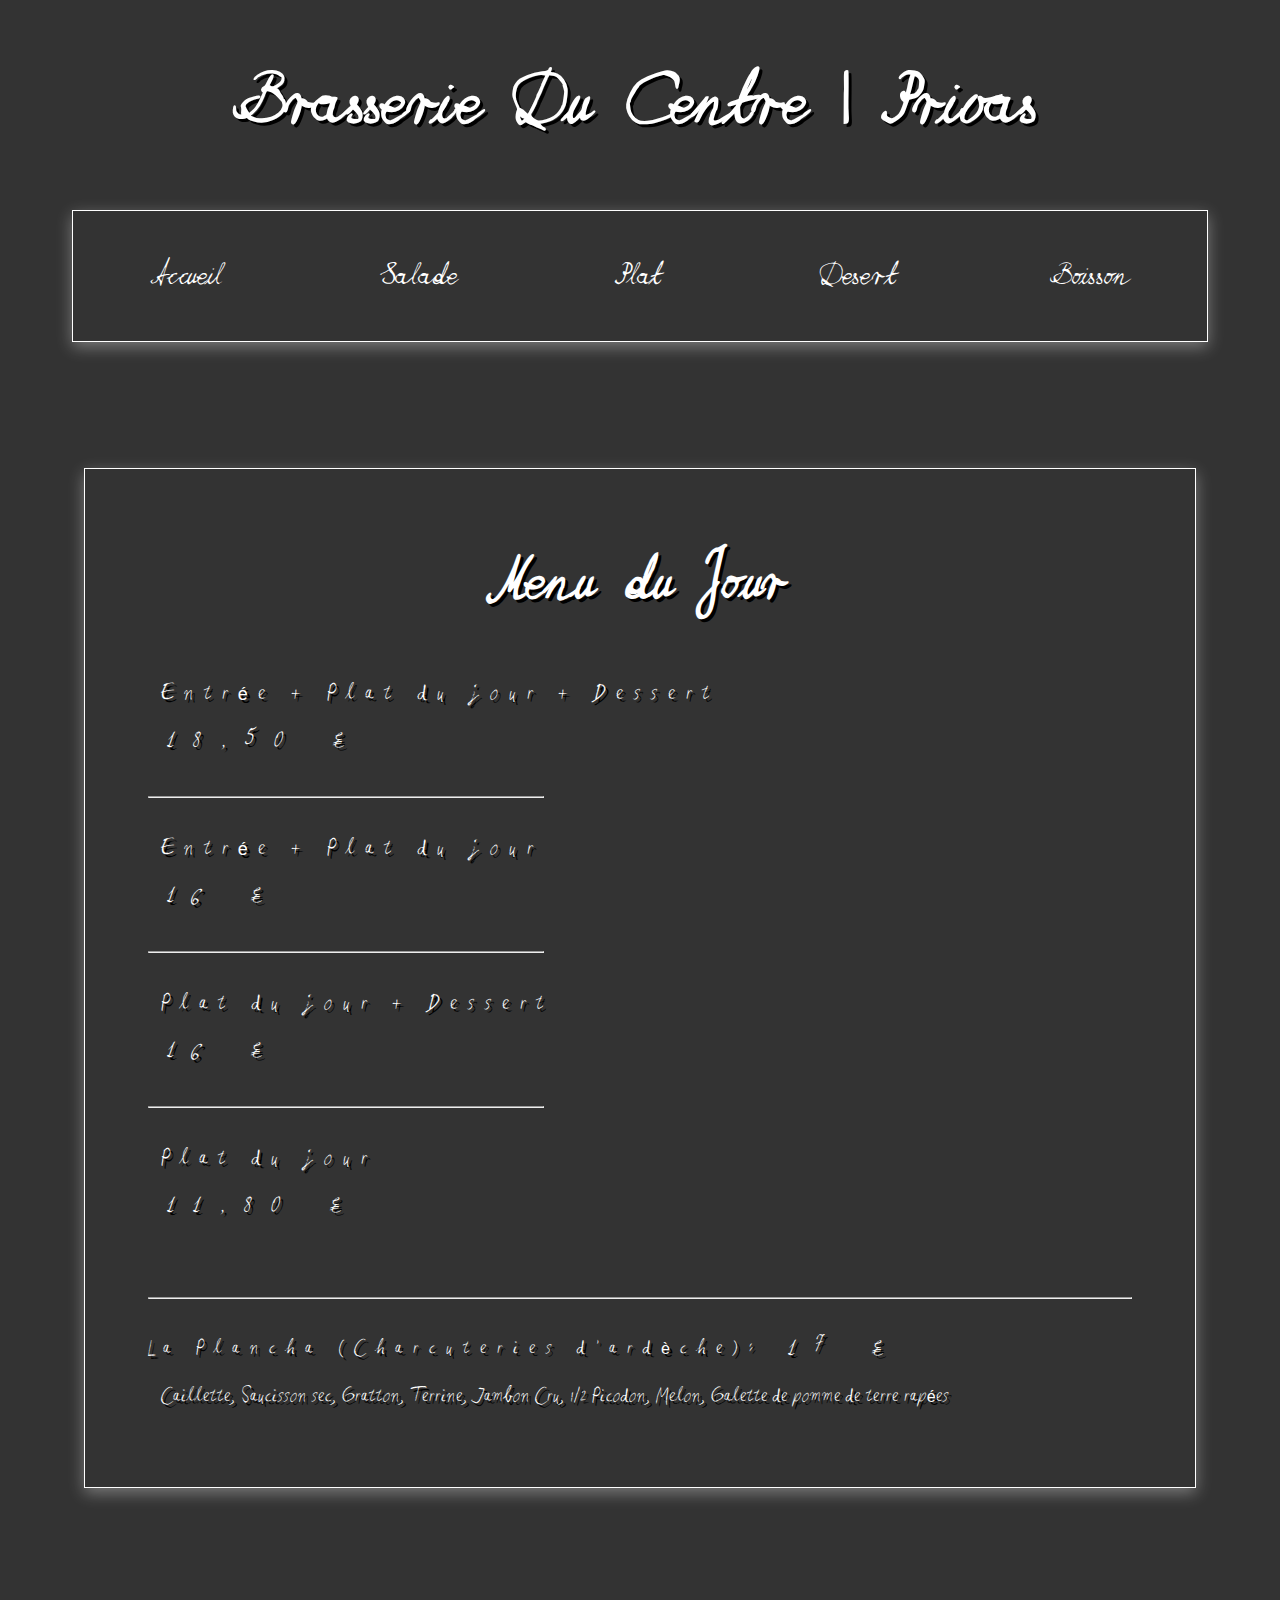
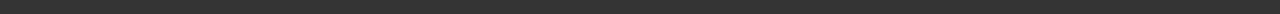
==== index.html @ b31a71cd "change font "cafe"" ====
<!DOCTYPE html>
<html lang="en">
<head>
    <meta charset="UTF-8">
    <title>Brasserie Du Centre | Privas</title>
    <link rel="stylesheet" href="style.css">
    <link rel="stylesheet" href="img/fontawesome-free-5.15.4-web/css/all.min.css">
    <!--    <script rel="stylesheet" href="img/fontawesome-free-5.15.4-web/js/all.min.js"></script>-->
</head>
<body>
<div class="title_main">
    <h1>Brasserie Du Centre | Privas</h1>
</div>
<nav class="card-nav">
    <button id="index">Accueil</button>
    <button id="salade">Salade</button>
    <button id="plat">Plat</button>
    <button id="dessert">Desert</button>
    <button id="boisson">Boisson</button>
</nav>
<main id="content" class="card">
    <h2 class="title_content">Menu du Jour</h2>
    <span class="title_menus">Entrée + Plat du jour + Dessert</span>
    <p class="price_dish">18,50 €</p>
    <hr class="half_line">
    <span class="title_menus">Entrée + Plat du jour</span>
    <p class="price_dish">16 €</p>
    <hr class="half_line">
    <span class="title_menus">Plat du jour + Dessert</span>
    <p class="price_dish">16 €</p>
    <hr class="half_line">
    <span class="title_menus">Plat du jour</span>
    <p class="price_dish">11,80 €</p>
    <br>
    <br>
    <hr>
    <br>
    <span class="title_dish">La Plancha (Charcuteries d'ardèche):</span>
    <span class="price_dish">17 €</span>
    <p class="description_dish">Caillette, Saucisson sec, Gratton, Terrine, Jambon Cru, 1/2 Picodon, Melon, Galette de
        pomme de terre rapées</p>
</main>
<script>
    tab_page = ["index", "salade", "plat", "dessert", "boisson"]
    content = document.getElementById("content")
    document.querySelectorAll("button").forEach(el => el.addEventListener('click', function (event) {
            // console.log(event.srcElement.id)
            switch (event.srcElement.id) {
                case tab_page[0]:
                    content.innerHTML =
                        ` <h2 class="title_content">Menu du Jour</h2>
    <span class="title_menus">Entrée + Plat du jour + Dessert</span>
    <p class="price_dish">18,50 €</p>
    <hr class="half_line">
    <span class="title_menus">Entrée + Plat du jour</span>
    <p class="price_dish">16 €</p>
    <hr class="half_line">
    <span class="title_menus">Plat du jour + Dessert</span>
    <p class="price_dish">16 €</p>
    <hr class="half_line">
    <span class="title_menus">Plat du jour</span>
    <p class="price_dish">11,80 €</p>
    <br>
    <br>
    <hr>
    <br>
    <span class="title_menus">La Plancha (Charcuteries d'ardèche):</span>
    <span class="price_dish">17 €</span>
    <p class="description_dish">Caillette, Saucisson sec, Gratton, Terrine, Jambon Cru, 1/2 Picodon, Melon (Uniquement en été), Galette de
        pomme de terre rapées</p>
`;
                    break;
                case tab_page[1]:
                    content.innerHTML = `
                    <h2 class="title_content">Nos Salade</h2>
    <span class="title_dish">Salade à la caillette Ardèchoise :</span>
    <span class="price_dish">12,50 €</span>
    <p class="description_dish">Pomme de terre sautées, salade verte, tomates, caillette chaude</p>
        <hr class="half_line">
    <span class="title_dish">Salade façon paysanne :</span>
    <span class="price_dish">12,50 €</span>
    <p class="description_dish">Pomme de terre sautées, salade verte, tomates, 2 oeufs au plat</p>
    <hr class="half_line">
    <span class="title_dish">Salade façon crétoise :</span>
    <span class="price_dish">13 €</span>
    <p class="description_dish">Salade verte, tomates,comcombres, féta, olives noires</p>
    <hr class="half_line">
    <span class="title_dish">Salade façon italienne :</span>
    <span class="price_dish">13 €</span>
    <p class="description_dish">Pomme de terre sautées, salade verte, tomates, caillette chaude</p>
    <hr class="half_line">
    <span class="title_dish">Salade façon norvégienne :</span>
    <span class="price_dish">13,50 €</span>
    <p class="description_dish">Salade verte, tomates, saumon fumé, avocat, ravioles de Royan poelées</p>
`
                    break;

                case tab_page[2]:
                    content.innerHTML = `
                                        <h2 class="title_content">Nos Plat</h2>
    <span class="title_dish">Faux Filet (Origine France)</span>
    <p class="price_dish">17,50 €</p>
    <hr class="half_line">
    <span class="title_dish">Steack Haché</span>
    <p class="price_dish">14 €</p>
    <hr class="half_line">
    <span class="title_dish">Steack Tartare Charolais</span>
    <p class="price_dish">16 €</p>
    <hr class="half_line">
    <span class="title_dish">Carpaccio de boeuf</span>
    <p class="price_dish">16 €</p>
    <hr class="half_line">
    <span class="title_dish">Côte d'agneaux</span>
    <p class="price_dish">17,50 €</p>
    <hr class="half_line">
    <span class="title_dish">Omelette aux cèpes</span>
    <p class="price_dish">15 €</p>
                    `
                    break;
                case tab_page[3]:
                    content.innerHTML = `
                                        <h2 class="title_content">Dessert</h2>
    <span class="title_dish">Dessert du jour</span>
    <p class="price_dish">5 €</p>
                    `
                    break;

                case tab_page[4]:
                    content.innerHTML =`
                                        <h2 class="title_content" style="margin-left: 1%; margin-right: 1%;">La Plancha</h2>

    <span class="title_dish">La Plancha (Charcuteries d'ardèche):</span>
    <span class="price_dish">17 €</span>
    <p class="description_dish">Caillette, Saucisson sec, Gratton, Terrine, Jambon Cru, 1/2 Picodon, Melon (Uniquement en été), Galette de
        pomme de terre rapées</p>
                                        <h2 class="title_content">Nos boissons</h2>
<!--    <span class="description_dish">Entrée + Plat du jour + Dessert</span>-->
<!--    <span class="price_dish">18,50 €</span>-->
<!--    <hr class="half_line">-->
                    `
                    break;
            }

        }, false)
    );
</script>
</body>
</html>
---- style.css ----
@font-face {
    font-family: brasserie;
    src: url(img/Brasserie.ttf);
}
@font-face {
    font-family: cafe;
    src: url(img/Heinashurry.ttf);
}

body {
    background-color: rgba(0, 0, 0, 0.8);
    color: #fff;
    font-family: cafe, sans-serif;
    text-shadow: 3px 3px black;
    box-sizing: content-box;
}

h1 {
    font-size: 6vh;
}

.title_main {
    margin-top: 5vh;
    text-align: center;
    font-size: x-large;
    font-family: brasserie, sans-serif;

}

nav {
    border-bottom: 3px solid #fff;
    margin: 5vh 5vw 5vh 5vw;
    display: flex;
    flex-direction: row;
    flex-wrap: nowrap;
    justify-content: space-evenly;
}

button {
    color: #fff;
    background: none;
    text-decoration: none;
    border: none;
    font-family: brasserie, sans-serif;
    font-size: 2.6vh;
    margin: auto;
}

main {
    margin: 10% 6% 10% 6%;
    padding: 5%;
    border: 2px solid #fff;
}

.title_content {
    font-size: 5vh;
    text-align: center;
    margin: 0 1vh 5vh 1vh;
    font-family: brasserie, sans-serif;
}
.title_dish{
    font-size: 1.8vh;
    letter-spacing: 10px;


}
.title_menus {
    font-size: 2vh;
    margin-left: 1vw;
    margin-right: 2vw;
    letter-spacing: 10px;

}
.description_dish {
    /*font-size: 1.3vh;*/
    margin-left: 1vw;
    margin-right: 2vw;
}

.card-nav {
    height: 130px;
    /*height: 40%;*/
    border: 1px solid #fff;
    box-shadow: rgba(255, 255, 255, 0.35) 0px 5px 15px;
}
.card {
    border: 1px solid #fff;
    box-shadow: rgba(255, 255, 255, 0.35) 0px 5px 15px;
}

.half_line {
    width: 40%;
    margin-left: 0;
    margin-top: 4vh;
    margin-bottom: 4vh;
}

.price_dish {
    margin-left: 20px;
    letter-spacing: 20px;
    font-family: brasserie, sans-serif;

}
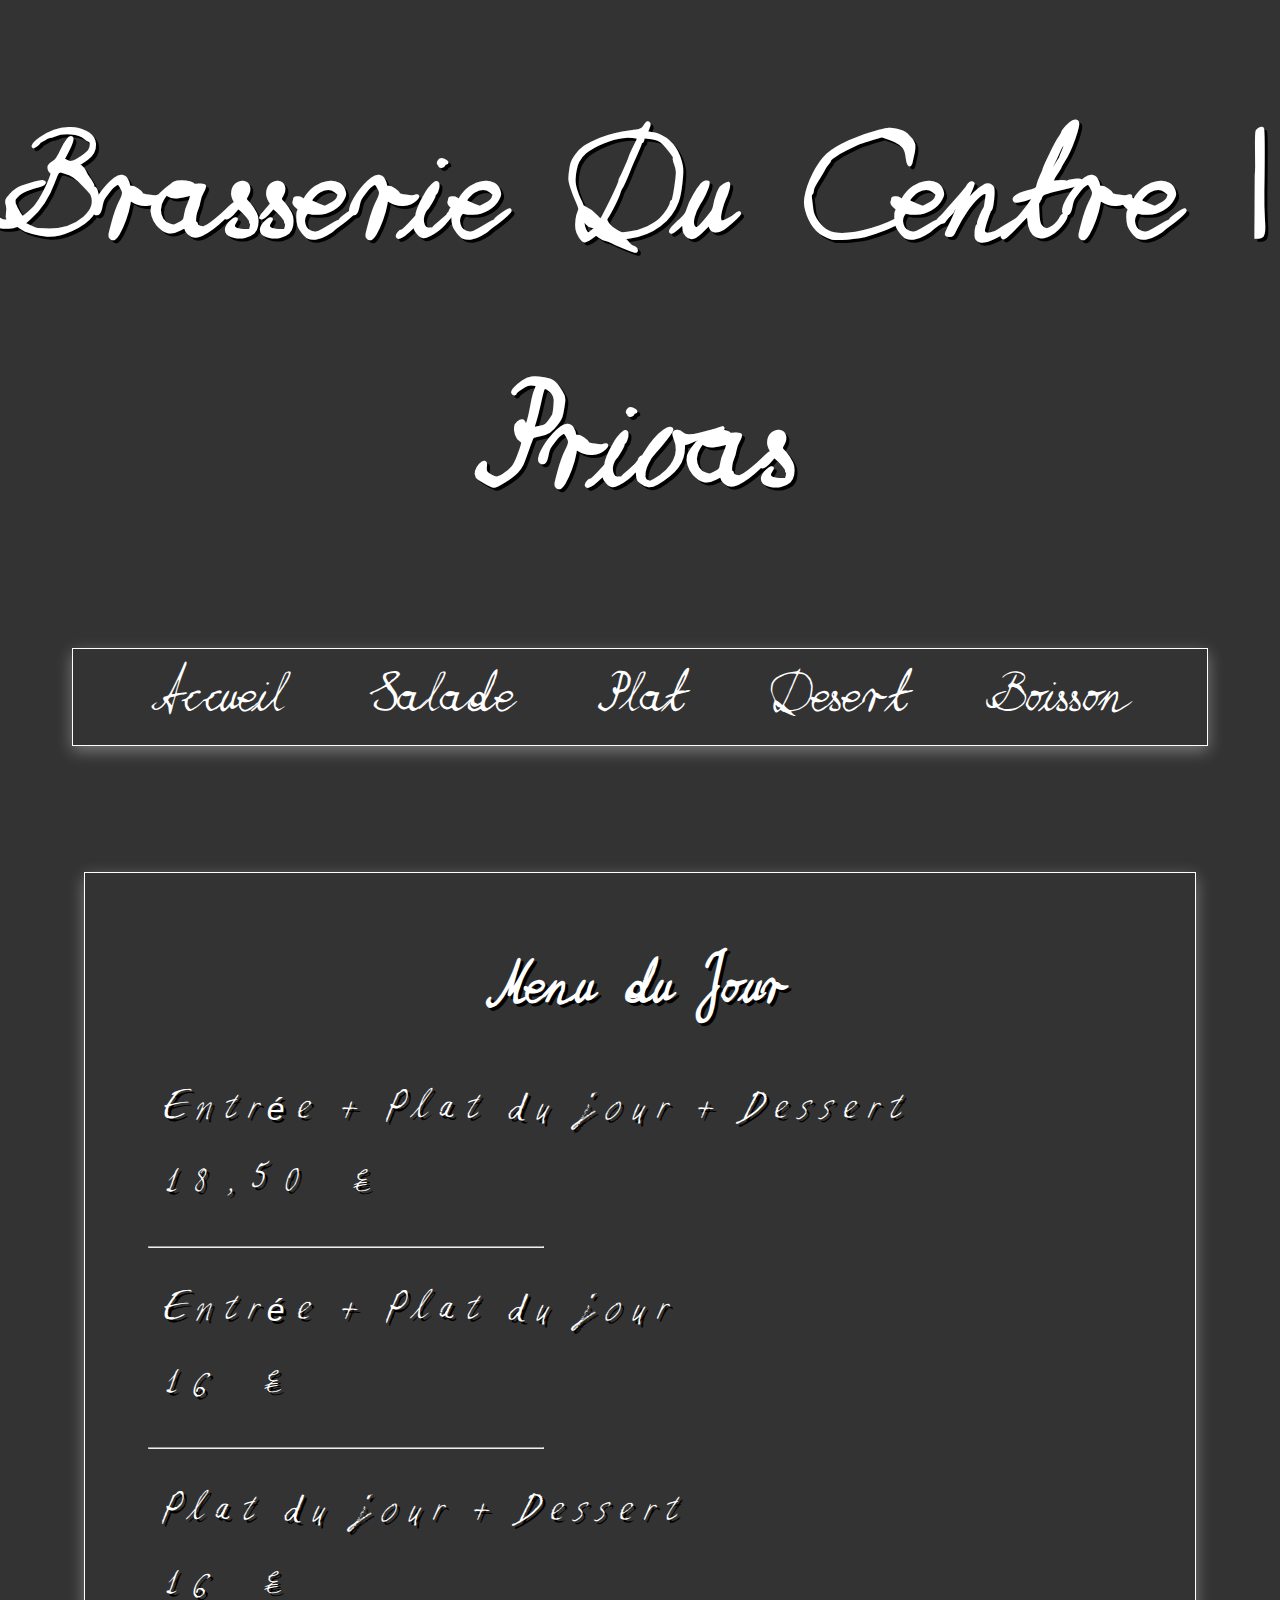
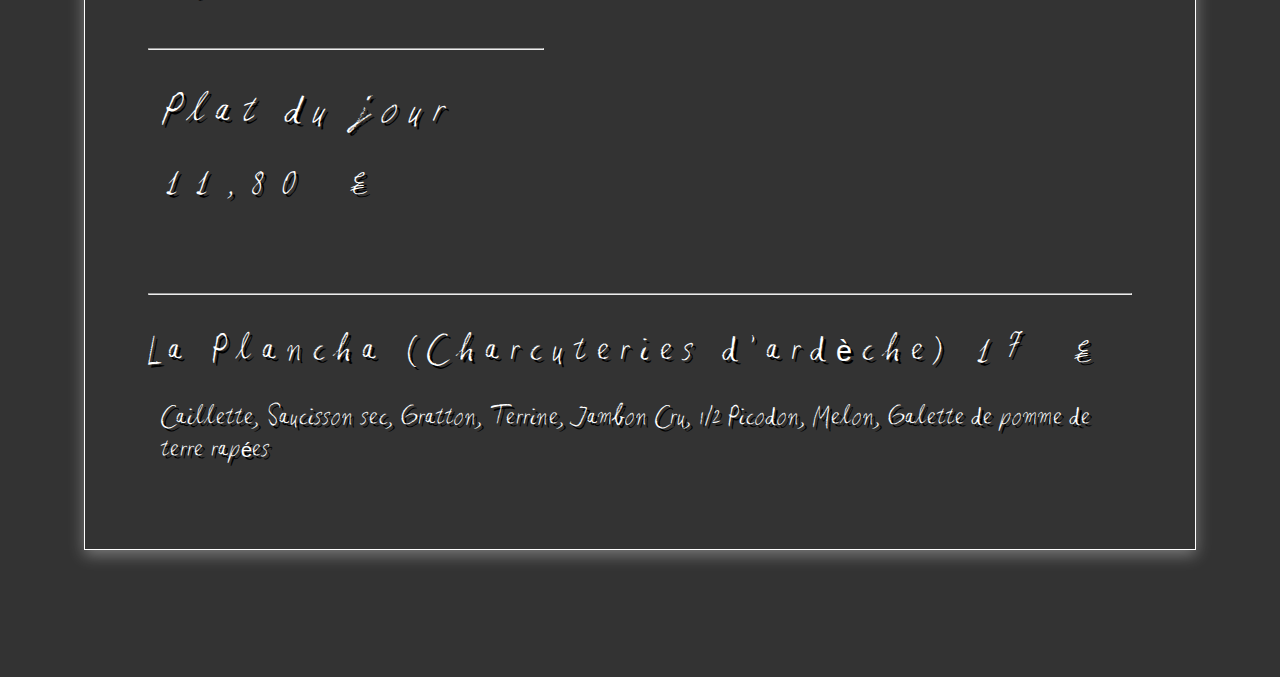
==== commit 7af07a41: "change font "cafe"" ====
--- a/index.html
+++ b/index.html
@@ -12,11 +12,11 @@
     <h1>Brasserie Du Centre | Privas</h1>
 </div>
 <nav class="card-nav">
-    <button id="index">Accueil</button>
-    <button id="salade">Salade</button>
-    <button id="plat">Plat</button>
-    <button id="dessert">Desert</button>
-    <button id="boisson">Boisson</button>
+    <div><button id="index">Accueil</button></div>
+    <div><button id="salade">Salade</button></div>
+    <div><button id="plat">Plat</button></div>
+    <div><button id="dessert">Desert</button></div>
+    <div><button id="boisson">Boisson</button></div>
 </nav>
 <main id="content" class="card">
     <h2 class="title_content">Menu du Jour</h2>
@@ -35,7 +35,7 @@
     <br>
     <hr>
     <br>
-    <span class="title_dish">La Plancha (Charcuteries d'ardèche):</span>
+    <span class="title_dish">La Plancha (Charcuteries d'ardèche)</span>
     <span class="price_dish">17 €</span>
     <p class="description_dish">Caillette, Saucisson sec, Gratton, Terrine, Jambon Cru, 1/2 Picodon, Melon, Galette de
         pomme de terre rapées</p>
@@ -64,7 +64,7 @@
     <br>
     <hr>
     <br>
-    <span class="title_menus">La Plancha (Charcuteries d'ardèche):</span>
+    <span class="title_menus">La Plancha (Charcuteries d'ardèche)</span>
     <span class="price_dish">17 €</span>
     <p class="description_dish">Caillette, Saucisson sec, Gratton, Terrine, Jambon Cru, 1/2 Picodon, Melon (Uniquement en été), Galette de
         pomme de terre rapées</p>
@@ -73,23 +73,23 @@
                 case tab_page[1]:
                     content.innerHTML = `
                     <h2 class="title_content">Nos Salade</h2>
-    <span class="title_dish">Salade à la caillette Ardèchoise :</span>
+    <span class="title_dish">Salade à la caillette Ardèchoise </span>
     <span class="price_dish">12,50 €</span>
     <p class="description_dish">Pomme de terre sautées, salade verte, tomates, caillette chaude</p>
         <hr class="half_line">
-    <span class="title_dish">Salade façon paysanne :</span>
+    <span class="title_dish">Salade façon paysanne </span>
     <span class="price_dish">12,50 €</span>
     <p class="description_dish">Pomme de terre sautées, salade verte, tomates, 2 oeufs au plat</p>
     <hr class="half_line">
-    <span class="title_dish">Salade façon crétoise :</span>
+    <span class="title_dish">Salade façon crétoise </span>
     <span class="price_dish">13 €</span>
     <p class="description_dish">Salade verte, tomates,comcombres, féta, olives noires</p>
     <hr class="half_line">
-    <span class="title_dish">Salade façon italienne :</span>
+    <span class="title_dish">Salade façon italienne </span>
     <span class="price_dish">13 €</span>
     <p class="description_dish">Pomme de terre sautées, salade verte, tomates, caillette chaude</p>
     <hr class="half_line">
-    <span class="title_dish">Salade façon norvégienne :</span>
+    <span class="title_dish">Salade façon norvégienne </span>
     <span class="price_dish">13,50 €</span>
     <p class="description_dish">Salade verte, tomates, saumon fumé, avocat, ravioles de Royan poelées</p>
 `
@@ -129,7 +129,7 @@
                     content.innerHTML =`
                                         <h2 class="title_content" style="margin-left: 1%; margin-right: 1%;">La Plancha</h2>
 
-    <span class="title_dish">La Plancha (Charcuteries d'ardèche):</span>
+    <span class="title_dish">La Plancha (Charcuteries d'ardèche)</span>
     <span class="price_dish">17 €</span>
     <p class="description_dish">Caillette, Saucisson sec, Gratton, Terrine, Jambon Cru, 1/2 Picodon, Melon (Uniquement en été), Galette de
         pomme de terre rapées</p>
--- a/style.css
+++ b/style.css
@@ -16,7 +16,7 @@
 }
 
 h1 {
-    font-size: 6vh;
+    font-size: 7rem;
 }
 
 .title_main {
@@ -32,7 +32,7 @@
     margin: 5vh 5vw 5vh 5vw;
     display: flex;
     flex-direction: row;
-    flex-wrap: nowrap;
+    /*flex-wrap: nowrap;*/
     justify-content: space-evenly;
 }
 
@@ -42,8 +42,8 @@
     text-decoration: none;
     border: none;
     font-family: brasserie, sans-serif;
-    font-size: 2.6vh;
-    margin: auto;
+    font-size: 2.6rem;
+    /*margin: auto;*/
 }
 
 main {
@@ -59,27 +59,28 @@
     font-family: brasserie, sans-serif;
 }
 .title_dish{
-    font-size: 1.8vh;
+    font-size: 1.8rem;
     letter-spacing: 10px;
 
 
 }
 .title_menus {
-    font-size: 2vh;
+    font-size: 2rem;
     margin-left: 1vw;
     margin-right: 2vw;
     letter-spacing: 10px;
+    font-style: oblique;
 
 }
 .description_dish {
-    /*font-size: 1.3vh;*/
+    font-size: 1.3rem;
     margin-left: 1vw;
     margin-right: 2vw;
 }
 
 .card-nav {
-    height: 130px;
-    /*height: 40%;*/
+    /*height: 130px;*/
+    height: 60%;
     border: 1px solid #fff;
     box-shadow: rgba(255, 255, 255, 0.35) 0px 5px 15px;
 }
@@ -97,6 +98,7 @@
 
 .price_dish {
     margin-left: 20px;
+    font-size: 1.5rem;
     letter-spacing: 20px;
     font-family: brasserie, sans-serif;
 
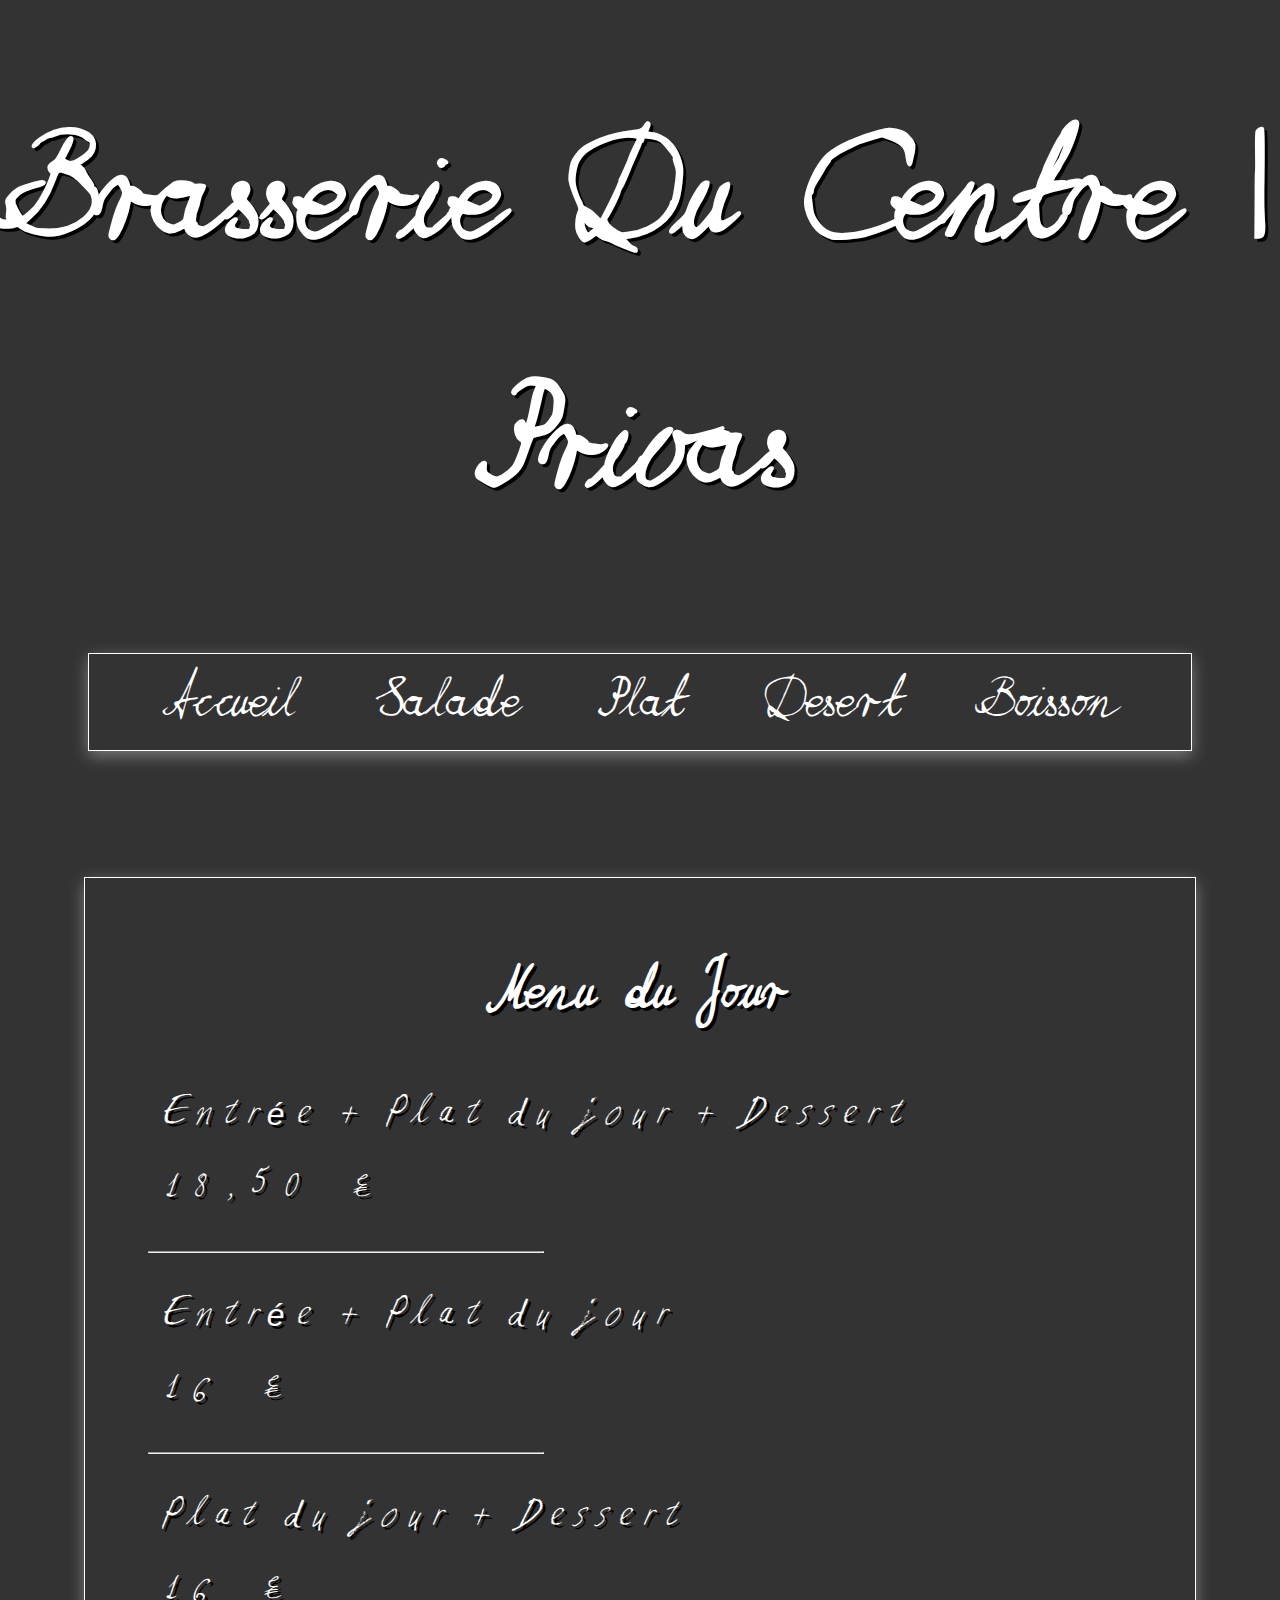
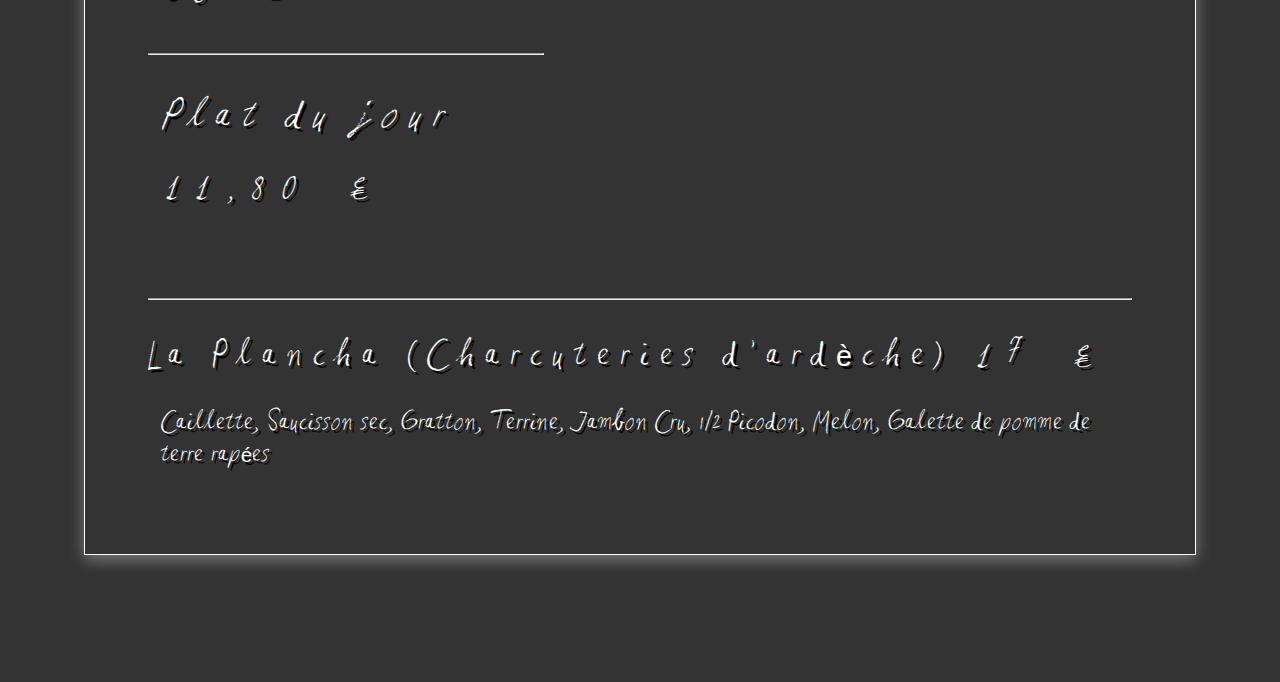
==== commit 9ea38bd9: "change font "cafe"" ====
--- a/index.html
+++ b/index.html
@@ -12,11 +12,21 @@
     <h1>Brasserie Du Centre | Privas</h1>
 </div>
 <nav class="card-nav">
-    <div><button id="index">Accueil</button></div>
-    <div><button id="salade">Salade</button></div>
-    <div><button id="plat">Plat</button></div>
-    <div><button id="dessert">Desert</button></div>
-    <div><button id="boisson">Boisson</button></div>
+    <div>
+        <button id="index">Accueil</button>
+    </div>
+    <div>
+        <button id="salade">Salade</button>
+    </div>
+    <div>
+        <button id="plat">Plat</button>
+    </div>
+    <div>
+        <button id="dessert">Desert</button>
+    </div>
+    <div>
+        <button id="boisson">Boisson</button>
+    </div>
 </nav>
 <main id="content" class="card">
     <h2 class="title_content">Menu du Jour</h2>
@@ -104,9 +114,9 @@
     <span class="title_dish">Steack Haché</span>
     <p class="price_dish">14 €</p>
     <hr class="half_line">
-    <span class="title_dish">Steack Tartare Charolais</span>
-    <p class="price_dish">16 €</p>
-    <hr class="half_line">
+<!--    <span class="title_dish">Steack Tartare Charolais</span>-->
+<!--    <p class="price_dish">16 €</p>-->
+<!--    <hr class="half_line">-->
     <span class="title_dish">Carpaccio de boeuf</span>
     <p class="price_dish">16 €</p>
     <hr class="half_line">
@@ -126,7 +136,7 @@
                     break;
 
                 case tab_page[4]:
-                    content.innerHTML =`
+                    content.innerHTML = `
                                         <h2 class="title_content" style="margin-left: 1%; margin-right: 1%;">La Plancha</h2>
 
     <span class="title_dish">La Plancha (Charcuteries d'ardèche)</span>
@@ -134,8 +144,13 @@
     <p class="description_dish">Caillette, Saucisson sec, Gratton, Terrine, Jambon Cru, 1/2 Picodon, Melon (Uniquement en été), Galette de
         pomme de terre rapées</p>
                                         <h2 class="title_content">Nos boissons</h2>
-<!--    <span class="description_dish">Entrée + Plat du jour + Dessert</span>-->
-<!--    <span class="price_dish">18,50 €</span>-->
+    <span class="description_dish">Pression</span>
+    <br>
+    <span class="title_drink">Kronenbourg</span>
+    <span class="price_drink">2,80 €</span>
+    <br>
+    <span class="title_drink">Grimbergen</span>
+    <span class="price_drink">4,20 €</span>
 <!--    <hr class="half_line">-->
                     `
                     break;
--- a/style.css
+++ b/style.css
@@ -2,6 +2,7 @@
     font-family: brasserie;
     src: url(img/Brasserie.ttf);
 }
+
 @font-face {
     font-family: cafe;
     src: url(img/Heinashurry.ttf);
@@ -29,10 +30,9 @@
 
 nav {
     border-bottom: 3px solid #fff;
-    margin: 5vh 5vw 5vh 5vw;
+    margin: 5rem 5rem 5rem 5rem;
     display: flex;
     flex-direction: row;
-    /*flex-wrap: nowrap;*/
     justify-content: space-evenly;
 }
 
@@ -58,12 +58,12 @@
     margin: 0 1vh 5vh 1vh;
     font-family: brasserie, sans-serif;
 }
-.title_dish{
+
+.title_dish {
     font-size: 1.8rem;
     letter-spacing: 10px;
+}
 
-
-}
 .title_menus {
     font-size: 2rem;
     margin-left: 1vw;
@@ -72,6 +72,7 @@
     font-style: oblique;
 
 }
+
 .description_dish {
     font-size: 1.3rem;
     margin-left: 1vw;
@@ -79,11 +80,11 @@
 }
 
 .card-nav {
-    /*height: 130px;*/
     height: 60%;
     border: 1px solid #fff;
     box-shadow: rgba(255, 255, 255, 0.35) 0px 5px 15px;
 }
+
 .card {
     border: 1px solid #fff;
     box-shadow: rgba(255, 255, 255, 0.35) 0px 5px 15px;
@@ -101,5 +102,15 @@
     font-size: 1.5rem;
     letter-spacing: 20px;
     font-family: brasserie, sans-serif;
+}
 
+.title_drink {
+    font-size: 1.2rem;
+}
+
+.price_drink {
+    margin-left: 20px;
+    font-size: 1rem;
+    letter-spacing: 20px;
+    font-family: brasserie, sans-serif;
 }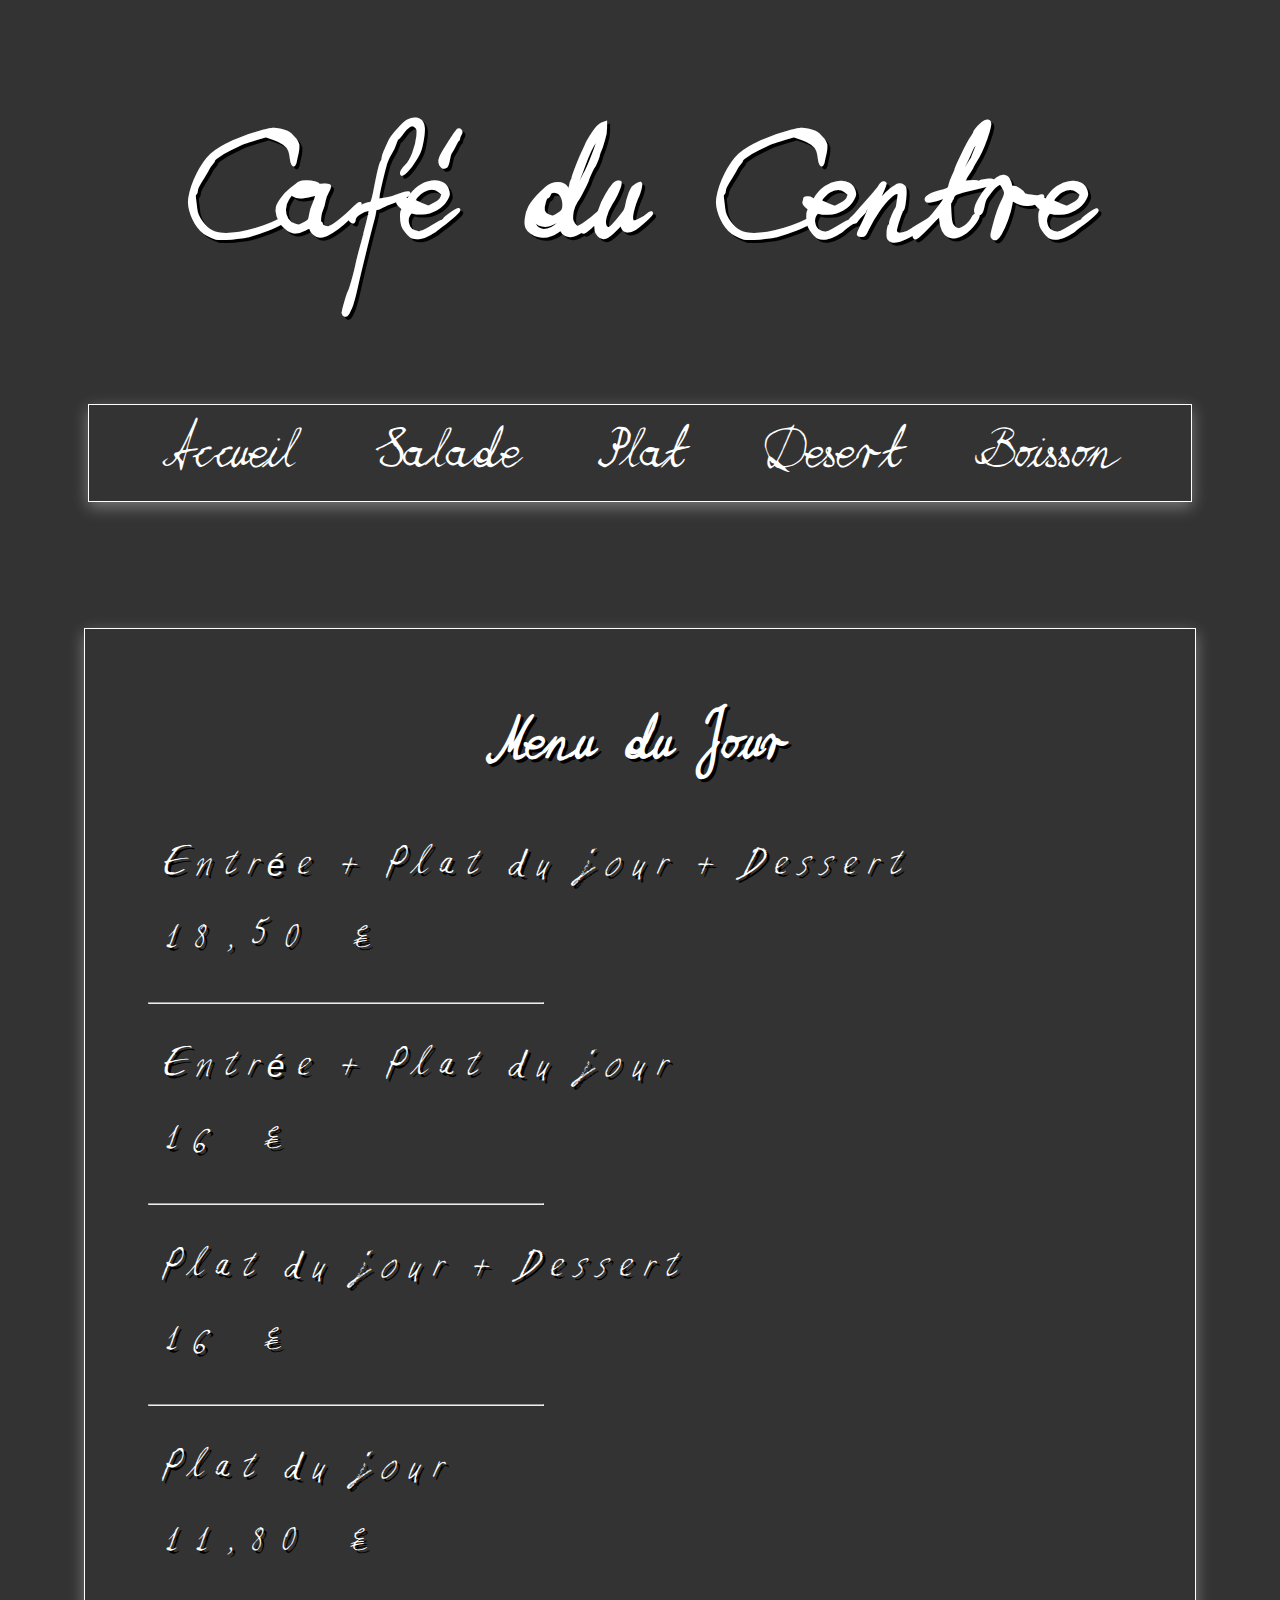
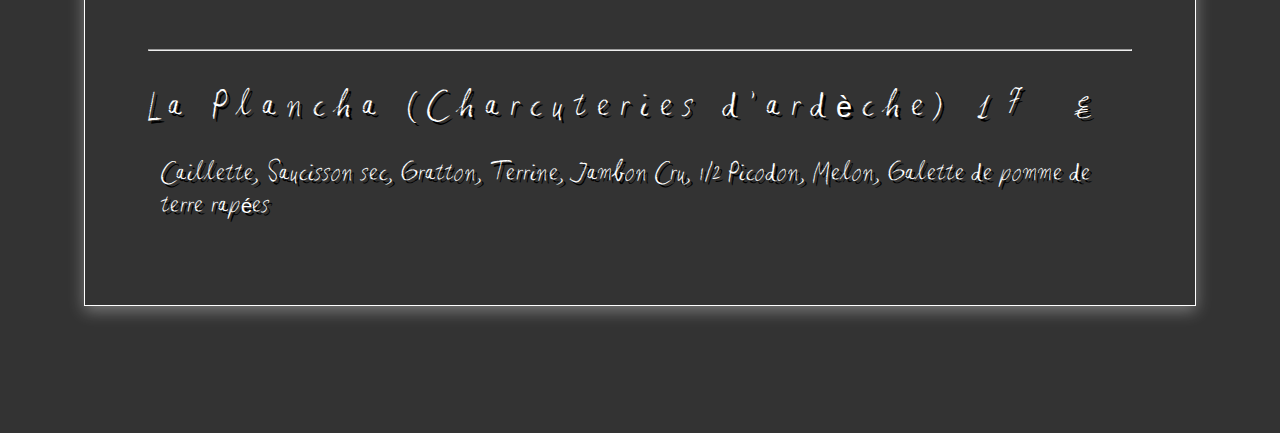
==== commit e1634782: "change font "cafe"" ====
--- a/index.html
+++ b/index.html
@@ -2,14 +2,12 @@
 <html lang="en">
 <head>
     <meta charset="UTF-8">
-    <title>Brasserie Du Centre | Privas</title>
+    <title>Café du Centre | Privas</title>
     <link rel="stylesheet" href="style.css">
-    <link rel="stylesheet" href="img/fontawesome-free-5.15.4-web/css/all.min.css">
-    <!--    <script rel="stylesheet" href="img/fontawesome-free-5.15.4-web/js/all.min.js"></script>-->
 </head>
 <body>
 <div class="title_main">
-    <h1>Brasserie Du Centre | Privas</h1>
+    <h1>Café du Centre</h1>
 </div>
 <nav class="card-nav">
     <div>
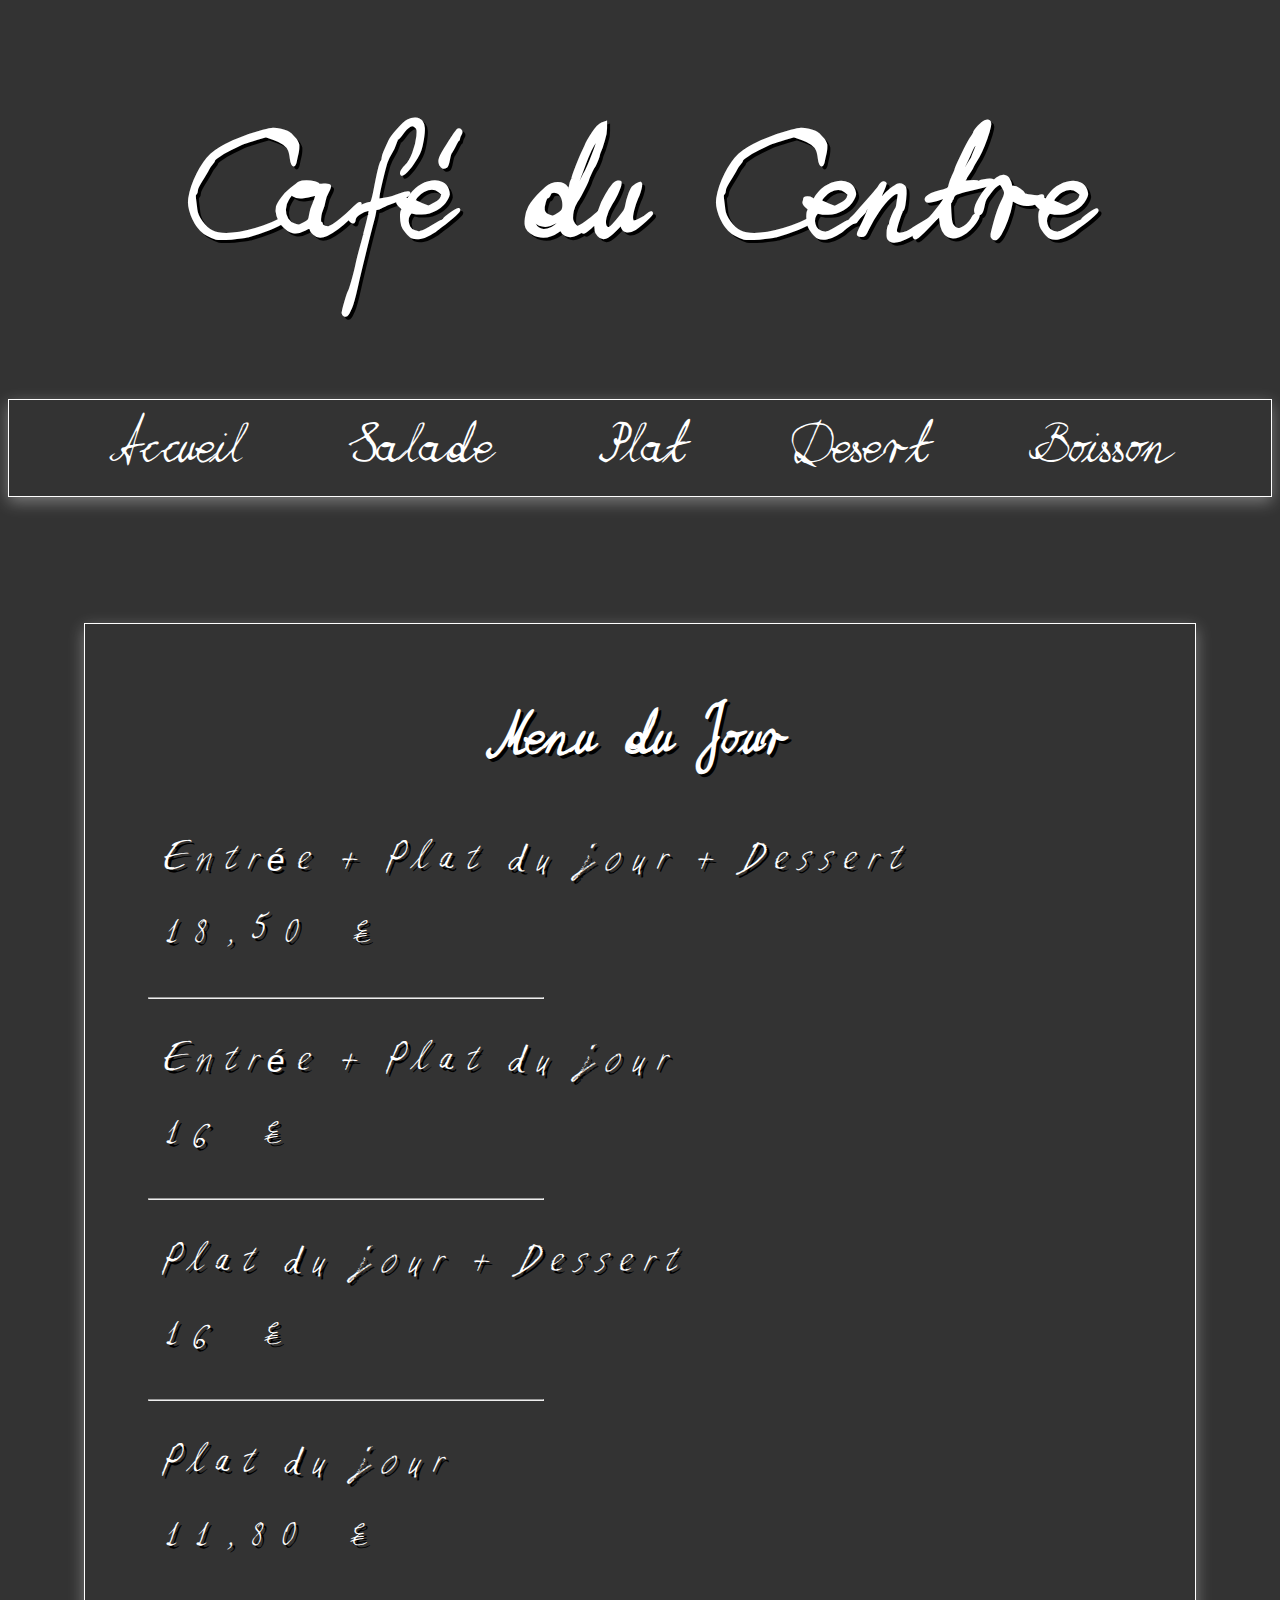
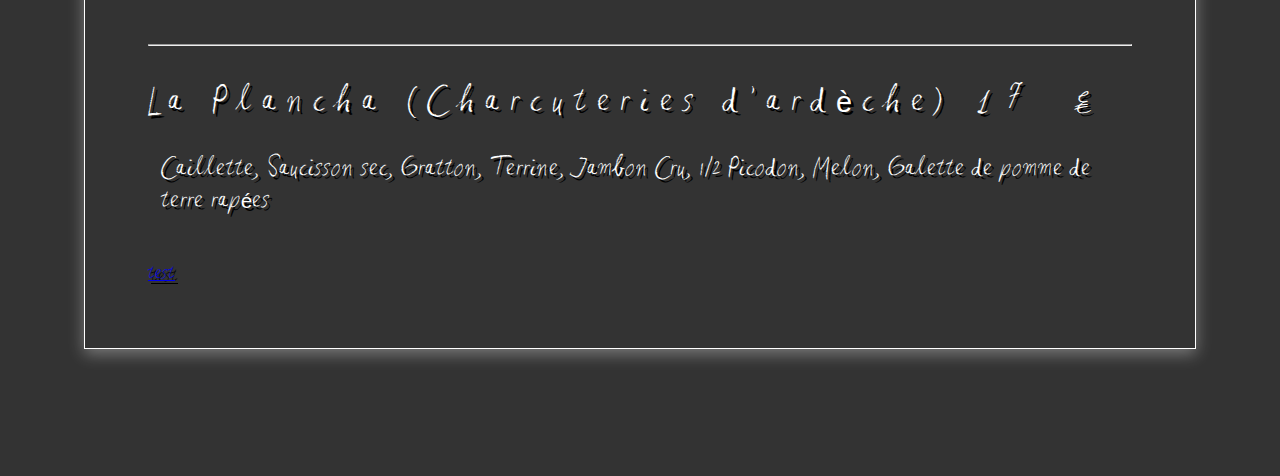
==== commit e1315957: "add test web site" ====
--- a/index.html
+++ b/index.html
@@ -47,6 +47,9 @@
     <span class="price_dish">17 €</span>
     <p class="description_dish">Caillette, Saucisson sec, Gratton, Terrine, Jambon Cru, 1/2 Picodon, Melon, Galette de
         pomme de terre rapées</p>
+    <br>
+    <a href="img/Restaurantly/index.html">test</a>
+
 </main>
 <script>
     tab_page = ["index", "salade", "plat", "dessert", "boisson"]
--- a/style.css
+++ b/style.css
@@ -30,7 +30,7 @@
 
 nav {
     border-bottom: 3px solid #fff;
-    margin: 5rem 5rem 5rem 5rem;
+    /*margin: 5rem 5rem 5rem 5rem;*/
     display: flex;
     flex-direction: row;
     justify-content: space-evenly;
@@ -80,7 +80,8 @@
 }
 
 .card-nav {
-    height: 60%;
+    /*height: 60%;*/
+    box-sizing: content-box;
     border: 1px solid #fff;
     box-shadow: rgba(255, 255, 255, 0.35) 0px 5px 15px;
 }
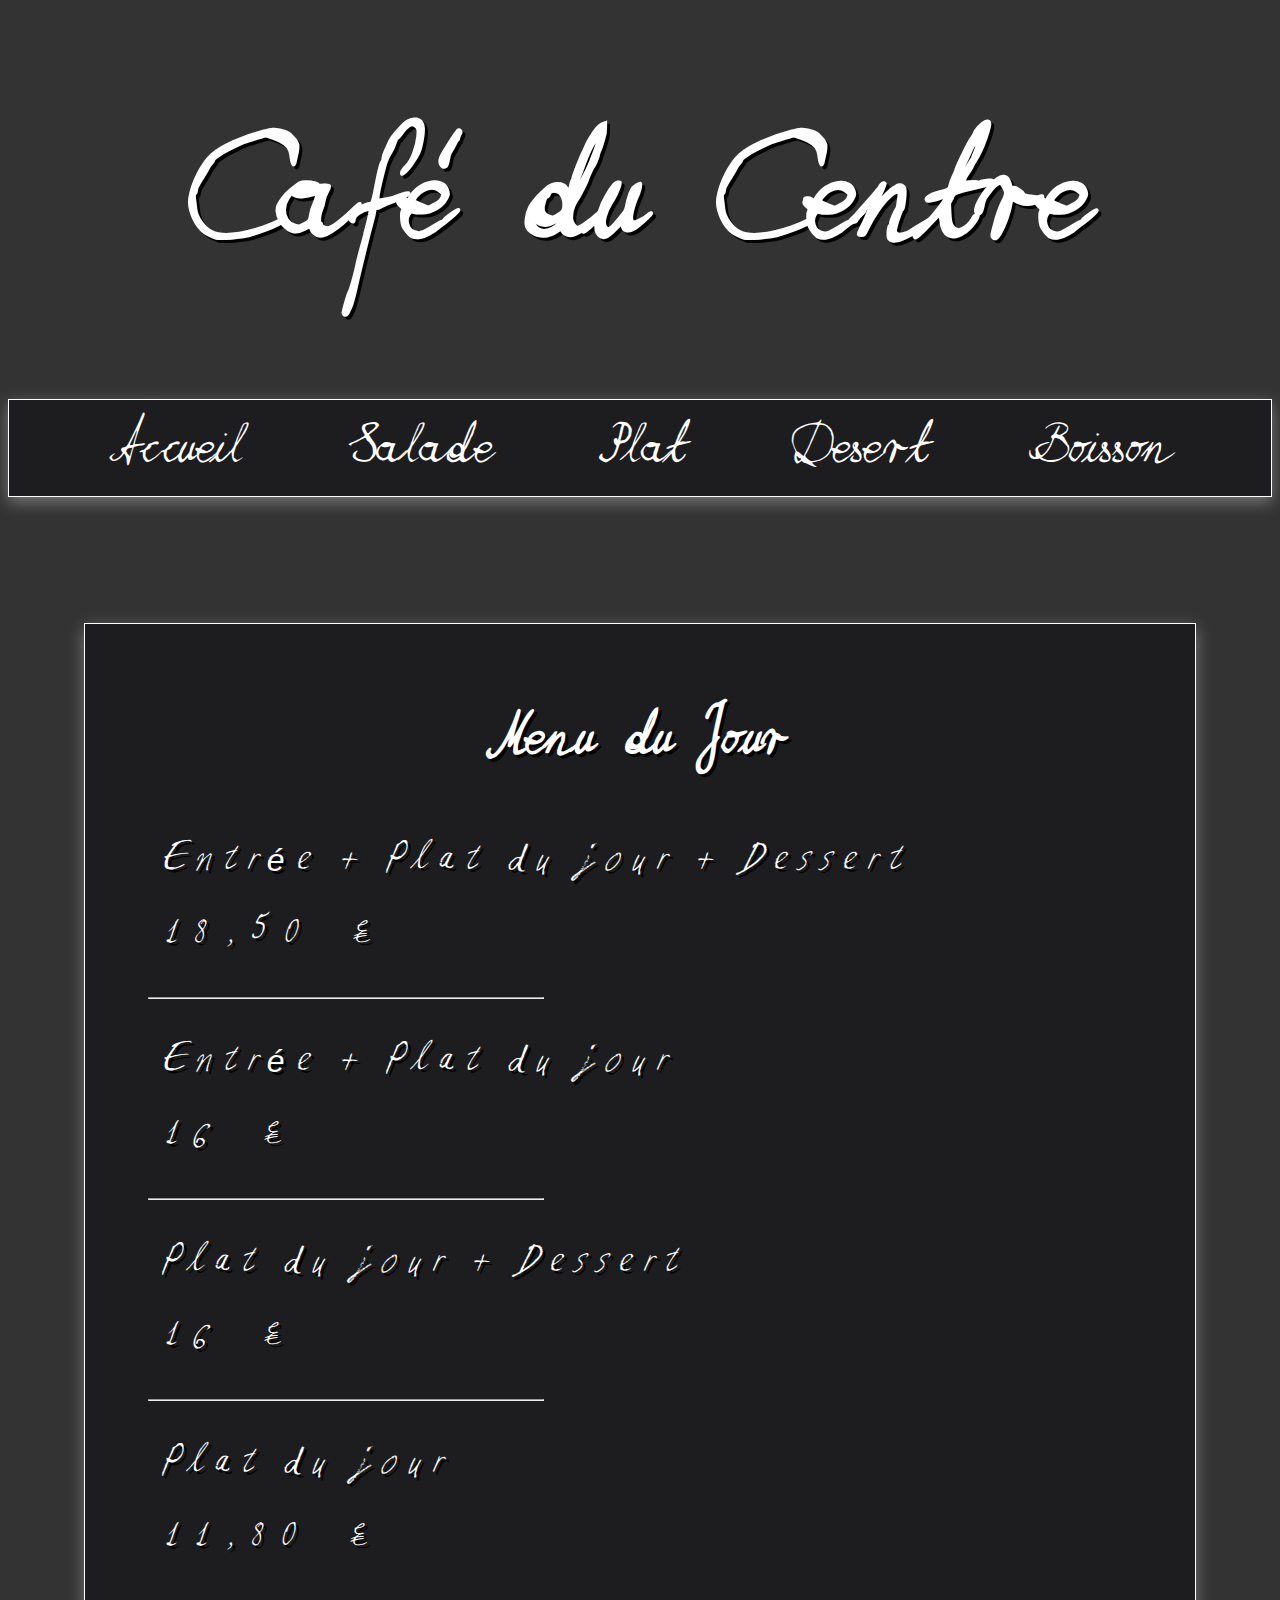
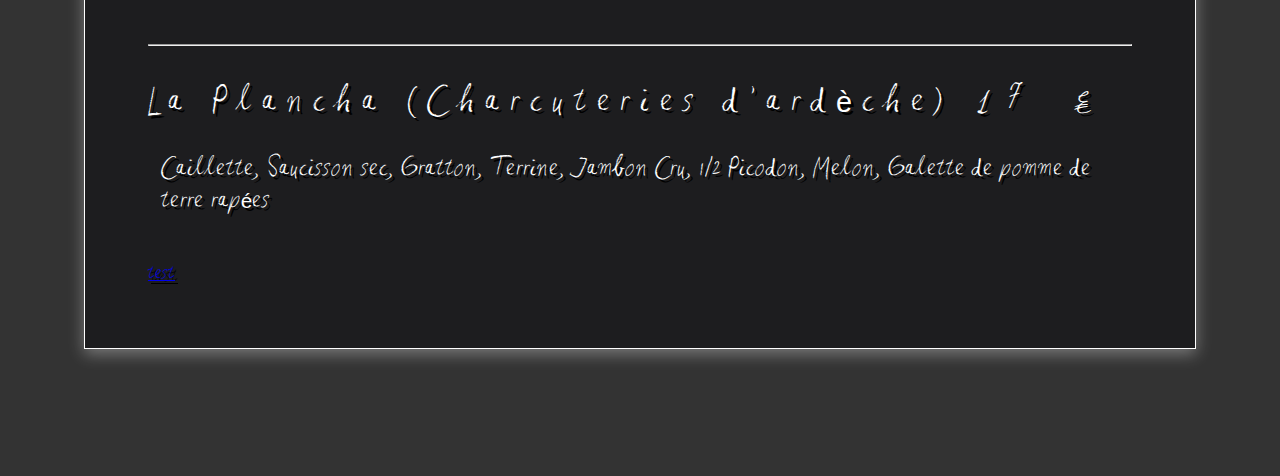
==== commit 52d2ecd7: "change background color" ====
--- a/index.html
+++ b/index.html
@@ -132,7 +132,7 @@
                     content.innerHTML = `
                                         <h2 class="title_content">Dessert</h2>
     <span class="title_dish">Dessert du jour</span>
-    <p class="price_dish">5 €</p>
+    <p class="price_dish">6 €</p>
                     `
                     break;
 
@@ -145,6 +145,9 @@
     <p class="description_dish">Caillette, Saucisson sec, Gratton, Terrine, Jambon Cru, 1/2 Picodon, Melon (Uniquement en été), Galette de
         pomme de terre rapées</p>
                                         <h2 class="title_content">Nos boissons</h2>
+                                        <section class="row_type_drink">
+        <div class="card_drink">
+
     <span class="description_dish">Pression</span>
     <br>
     <span class="title_drink">Kronenbourg</span>
@@ -152,7 +155,127 @@
     <br>
     <span class="title_drink">Grimbergen</span>
     <span class="price_drink">4,20 €</span>
-<!--    <hr class="half_line">-->
+    <br>
+    <span class="title_drink">BIÈRE + SIROP</span>
+    <span class="price_drink">3,20 €</span>
+    <br>
+    <span class="title_drink">MONACO /PANACHÉ</span>
+    <span class="price_drink">3,20 €</span>
+    <br>
+    </div>
+        <div class="card_drink">
+
+    <span class="title_drink">CAFÉ EXPRESSO</span>
+    <span class="price_drink">3,20 €</span>
+    <br>
+    <span class="title_drink">CAFÉ EXPRESSO Grand</span>
+    <span class="price_drink">3,20 €</span>
+    <br>
+    <span class="title_drink">CAFE CREME</span>
+    <span class="price_drink">3,20 €</span>
+    <br>
+    <span class="title_drink">CAPPUCCINO</span>
+    <span class="price_drink">3,20 €</span>
+    <br>
+    <span class="title_drink">CHOCOLAT</span>
+    <span class="price_drink">3,20 €</span>
+    <br>
+    <span class="title_drink">THÉ/VERVEINE</span>
+    <span class="price_drink">3,20 €</span>
+    <br>
+    <span class="title_drink">JUS DE FRUITS</span>
+    <span class="price_drink">3,20 €</span>
+    <br>
+    </div>
+    </section>
+<section class="row_type_drink">
+
+        <div class="card_drink">
+
+    <span class="title_drink">VINS ROUGE au verre</span>
+    <span class="price_drink">3,20 €</span>
+    <br>
+    <span class="title_drink">VINS BLANC au verre</span>
+    <span class="price_drink">3,20 €</span>
+    <br>
+    <span class="title_drink">VINS ROSE au verre</span>
+    <span class="price_drink">3,20 €</span>
+    <br>
+    <span class="title_drink">Rosé pamplemousse au verre</span>
+    <span class="price_drink">3,20 €</span>
+    <br>
+    <span class="title_drink">KIR AU VIN blanc au verre</span>
+    <span class="price_drink">3,20 €</span>
+    <br>
+    <span class="title_drink">PERRIER</span>
+    <span class="price_drink">3,20 €</span>
+    <br>
+    <span class="title_drink">RICARD</span>
+    <span class="price_drink">3,20 €</span>
+    <br>
+    <span class="title_drink">MARTINI/PORTO</span>
+    <span class="price_drink">3,20 €</span>
+    <br>
+    <span class="title_drink">WHISKY</span>
+    <span class="price_drink">3,20 €</span>
+    <br>
+    <span class="title_drink">ARMAGNAC</span>
+    <span class="price_drink">3,20 €</span>
+    <br>
+    <span class="title_drink">COGNAC VSOP</span>
+    <span class="price_drink">3,20 €</span>
+    <br>
+    <span class="title_drink">CALVADOS</span>
+    <span class="price_drink">3,20 €</span>
+    <br>
+    <span class="title_drink">RHUM</span>
+    <span class="price_drink">3,20 €</span>
+    <br>
+    <span class="title_drink">Mojito</span>
+    <span class="price_drink">3,20 €</span>
+    <br>
+    <span class="title_drink">GET 27 / 31</span>
+    <span class="price_drink">3,20 €</span>
+    <br>
+    <span class="title_drink">MARIE BRIZARD</span>
+    <span class="price_drink">3,20 €</span>
+    <br>
+    <span class="title_drink">MALIBU</span>
+    <span class="price_drink">3,20 €</span>
+    <br>
+    <span class="title_drink">GIN</span>
+    <span class="price_drink">3,20 €</span>
+    <br>
+    <span class="title_drink">VODKA</span>
+    <span class="price_drink">3,20 €</span>
+    <br>
+    <span class="title_drink">TEQUILA</span>
+    <span class="price_drink">3,20 €</span>
+</div>
+    <div class="card_drink">
+        <span class="title_drink">COCA-COLA</span>
+    <span class="price_drink">3,20 €</span>
+    <br>
+    <span class="title_drink">ORANGINA</span>
+    <span class="price_drink">3,20 €</span>
+    <br>
+    <span class="title_drink">SCHWEPPES</span>
+    <span class="price_drink">3,20 €</span>
+    <br>
+    <span class="title_drink">LIMONADE PSCHITT</span>
+    <span class="price_drink">3,20 €</span>
+    <br>
+    <span class="title_drink">DIABOLO</span>
+    <span class="price_drink">3,20 €</span>
+    <br>
+    <span class="title_drink">Fanta</span>
+    <span class="price_drink">3,20 €</span>
+    <br>
+    <span class="title_drink">Ice Tea</span>
+    <span class="price_drink">3,20 €</span>
+    <br>
+</div>
+</section>
                     `
                     break;
             }
--- a/style.css
+++ b/style.css
@@ -81,12 +81,15 @@
 
 .card-nav {
     /*height: 60%;*/
+    background-color: #1d1d1f;
     box-sizing: content-box;
     border: 1px solid #fff;
     box-shadow: rgba(255, 255, 255, 0.35) 0px 5px 15px;
 }
 
 .card {
+    background-color: #1d1d1f;
+
     border: 1px solid #fff;
     box-shadow: rgba(255, 255, 255, 0.35) 0px 5px 15px;
 }
@@ -112,6 +115,17 @@
 .price_drink {
     margin-left: 20px;
     font-size: 1rem;
-    letter-spacing: 20px;
+    letter-spacing: 10px;
     font-family: brasserie, sans-serif;
-}+}
+.row_type_drink{
+    display: flex;
+    flex-direction: row;
+    /*flex-wrap: wrap;*/
+}
+.card_drink {
+    border: 1px solid #fff;
+    box-shadow: rgba(255, 255, 255, 0.35) 0px 5px 15px;
+    padding: 2em;
+    width: 49%;
+}
